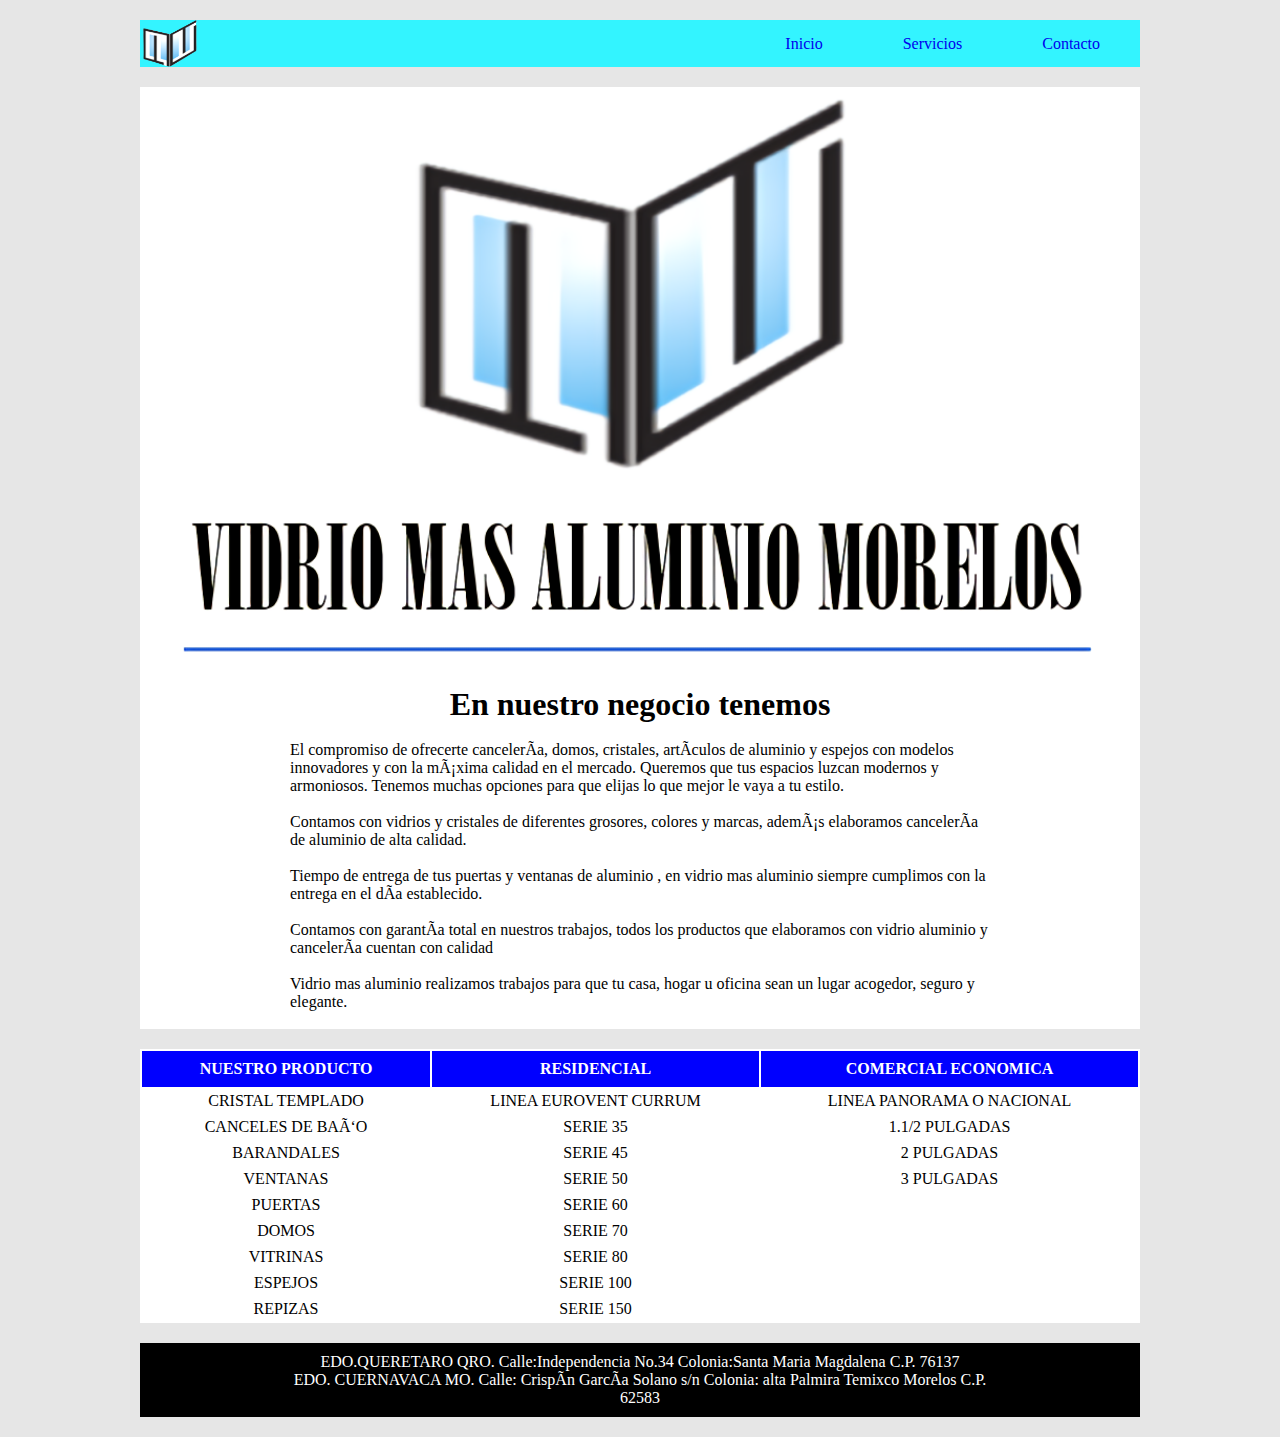
==== index.html @ 7dca0485 "archivos subidos" ====
<!doctype html>
  <html lang="en">
  <head>
    <meta charset="UFT-8">
    <title>VIDRIO MAS ALUMINIO MORELOS</title>
    <link rel="stylesheet" href="css/estilos.css">
  </head>
  <body>
    <header>
      <div class="logotipo">
        <a href="index.html"><img src="imagenes/log2.png" width="60" alt=""></a>
        <nav>
          <ul>
            <li><a href="contacto.html">Contacto</a></li>
            <li><a href="servicios.html">Servicios</a></li>
            <li><a href="index.html">Inicio</a></li>
          </ul>
        </nav>
      </div>
    </header>
    <section class="main">
      <center>
      <img src="imagenes/logo.png" width="95%" alt="">
      </center>
      <br />
    <h1>En nuestro negocio tenemos </h1>
    <br />
    <p>El compromiso de ofrecerte cancelería, domos, cristales, artículos de aluminio y espejos con
modelos innovadores y con la máxima calidad en el mercado. Queremos que tus espacios luzcan modernos y
armoniosos. Tenemos muchas opciones para que elijas lo que mejor le vaya a tu estilo.</p>
    <br />
    <p>Contamos con vidrios y cristales de diferentes grosores, colores y marcas, además elaboramos cancelería de
aluminio de alta calidad.</p>
    <br />
    <p>Tiempo
de entrega de tus puertas y ventanas de aluminio , en vidrio mas aluminio siempre cumplimos con la entrega en el día
establecido.</p>
    <br />
    <p>Contamos con garantía total en nuestros trabajos, todos los productos que elaboramos con vidrio aluminio y cancelería cuentan con calidad</p>
    <br />
    <p>Vidrio mas aluminio realizamos trabajos para que tu casa, hogar u oficina sean un lugar acogedor, seguro y elegante.</p>
    <br />
    </section>
    <table class="tabla" >
  <tr class="principal">
    <td><b>NUESTRO PRODUCTO</b> </td>

    <td><b>RESIDENCIAL</b></td>

    <td><b>COMERCIAL ECONOMICA</b></td>
  </tr>

  <tr>
    <td> CRISTAL TEMPLADO</td>
    <td>LINEA EUROVENT CURRUM</td>

    <td>LINEA PANORAMA O NACIONAL</td>
  </tr>

  <tr>
    <td>CANCELES DE BAÑO</td>
    <td>SERIE 35</td>
    <td>1.1/2 PULGADAS</td>


  </tr>

  <tr>
    <td>BARANDALES</td>

    <td>SERIE 45</td>
    <td>2 PULGADAS</td>

  </tr>

  <tr>

      <td>VENTANAS</td>

      <td>SERIE 50</td>

      <td>3 PULGADAS</td>
  </tr>

  <tr>
    <td>PUERTAS</td>
    <td>SERIE 60</td>

  </tr>

  <tr>
    <td>DOMOS</td>
    <td>SERIE 70</td>
  </tr>

  <tr>
    <td>VITRINAS</td>
    <td>SERIE 80</td>
  </tr>

  <tr>
    <td>ESPEJOS</td>
    <td>SERIE 100</td>
  </tr>

  <tr>
    <td>REPIZAS</td>
    <td>SERIE 150</td>
  </tr>

      </table>
    <footer>
      <p>EDO.QUERETARO QRO. Calle:Independencia No.34 Colonia:Santa Maria Magdalena C.P. 76137</p>
      <p>EDO. CUERNAVACA MO. Calle: Crispín García Solano s/n Colonia: alta Palmira  Temixco Morelos C.P. 62583 </p>
    </footer>
  </body>
  </html>
---- css/estilos.css ----
* {
  margin: 0;
  padding: 0;
}
body{
  background: #e6e6e6;
}
 header, .main, footer, table {
   background: #fff;
   width: 90%;
   max-width: 1000px;
   margin: 20px auto;
 }
 header img {
   float: left;
   background: #33F4FF;
 }
header nav{
  background: #33F4FF;
  overflow: hidden;
}
header nav ul {
  list-style:none;
}
header nav ul li{
  float: right;
}
header nav ul li a {
  padding: 14.5px 40px;
  display: block;
  color: : white;
  text-decoration: none;
}
header nav ul li a:hover{
  background: #75ACEC;
}
h1, h2 {
  text-align: center;
}
p {
  width: 70%;
  margin: auto;
}
footer{
  background: #000;
  color: #fff;
  clear: both;
  padding: 10px 0px;
  text-align: center;
}
.tabla td {
  text-align: center;
	padding: 3px;
	background:#fff;
	margin-bottom: 20px;
}
.principal td {
  background: blue;
  color: #fff;
  padding: 9px;
}
.imagenes img {
  padding: 20px 20px;
}
.logos img {
  padding: 20px 20px
}
.direccion1, .direccion2 {

  float: left;
  background: #fff;
  width: 50%;
}
.direccion2 {
  text-align: right;
}
.tel a{
  color: #000;
}
.telefono {
  width: 25%
}
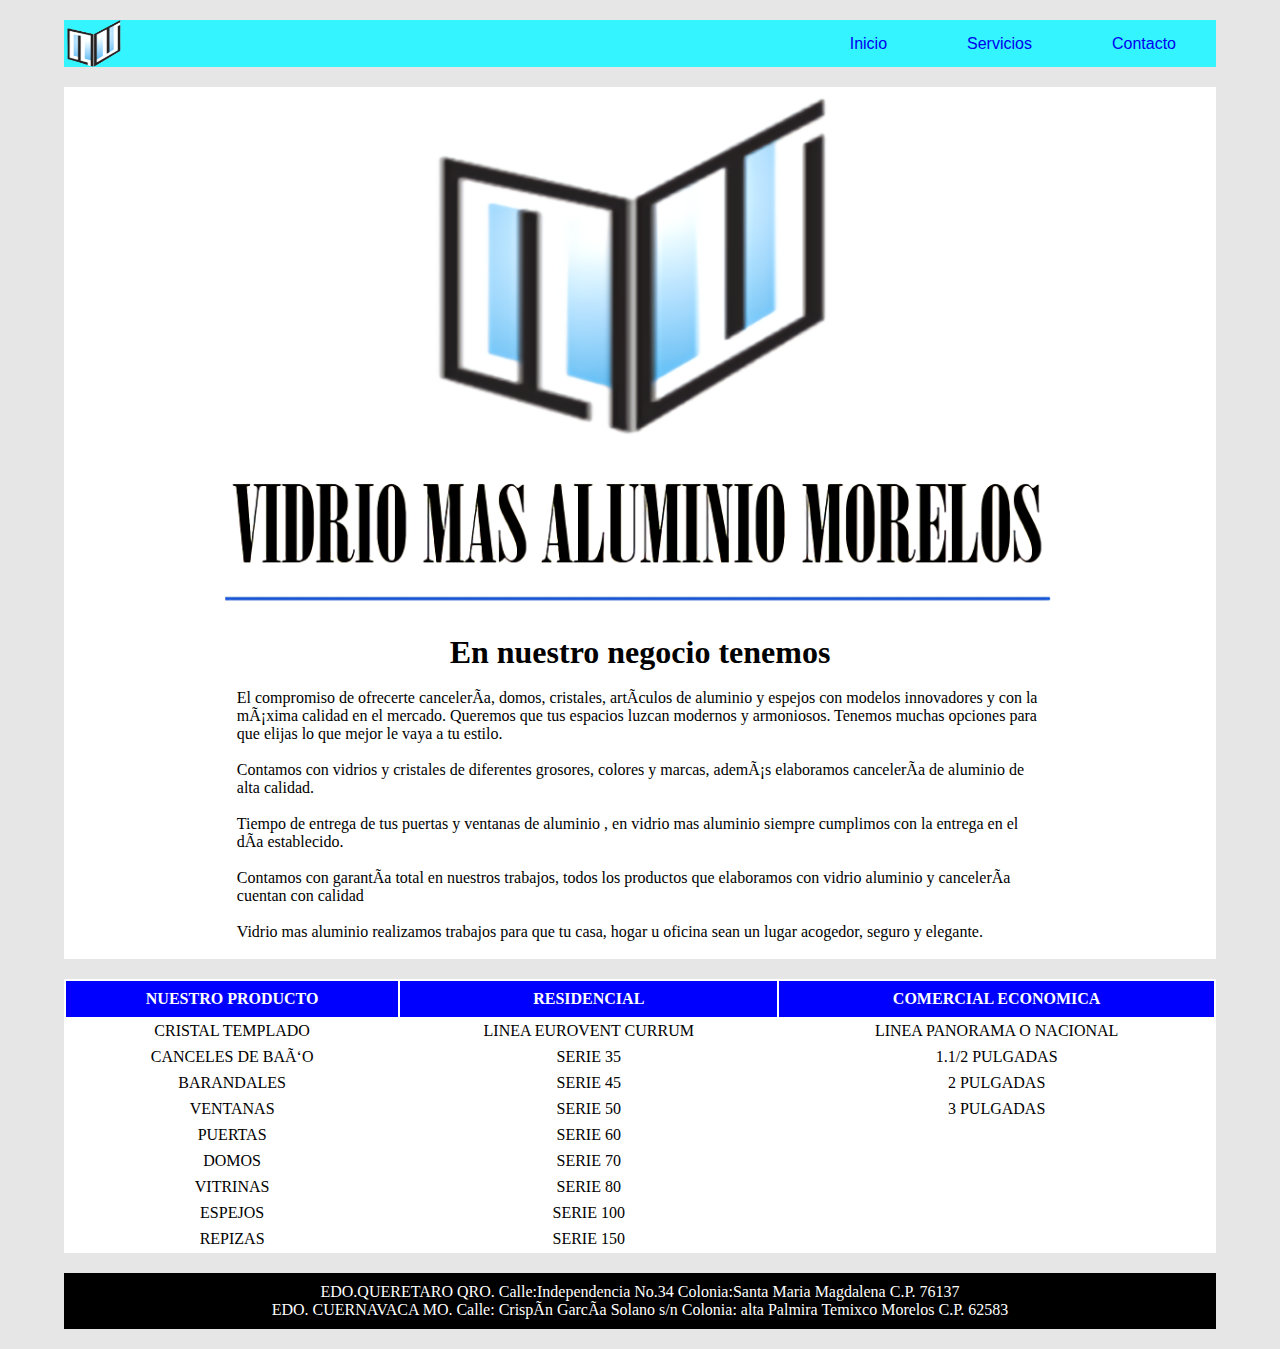
==== commit 3bacea2c: "actualizado" ====
--- a/index.html
+++ b/index.html
@@ -2,6 +2,7 @@
   <html lang="en">
   <head>
     <meta charset="UFT-8">
+    	<meta name="viewport" content="width=device-width, initial-scale=1.0">
     <title>VIDRIO MAS ALUMINIO MORELOS</title>
     <link rel="stylesheet" href="css/estilos.css">
   </head>
@@ -20,7 +21,7 @@
     </header>
     <section class="main">
       <center>
-      <img src="imagenes/logo.png" width="95%" alt="">
+      <img src="imagenes/logo.png" width="75%" alt="">
       </center>
       <br />
     <h1>En nuestro negocio tenemos </h1>
--- a/css/estilos.css
+++ b/css/estilos.css
@@ -5,10 +5,17 @@
 body{
   background: #e6e6e6;
 }
- header, .main, footer, table {
+header {
+  font-family: 'Montserrat', sans-serif;
+  background: #fff;
+  width: 90%;
+  max-width: 1200px;
+  margin: 20px auto;
+}
+ .main, footer, table {
    background: #fff;
    width: 90%;
-   max-width: 1000px;
+   max-width: 1200px;
    margin: 20px auto;
  }
  header img {
